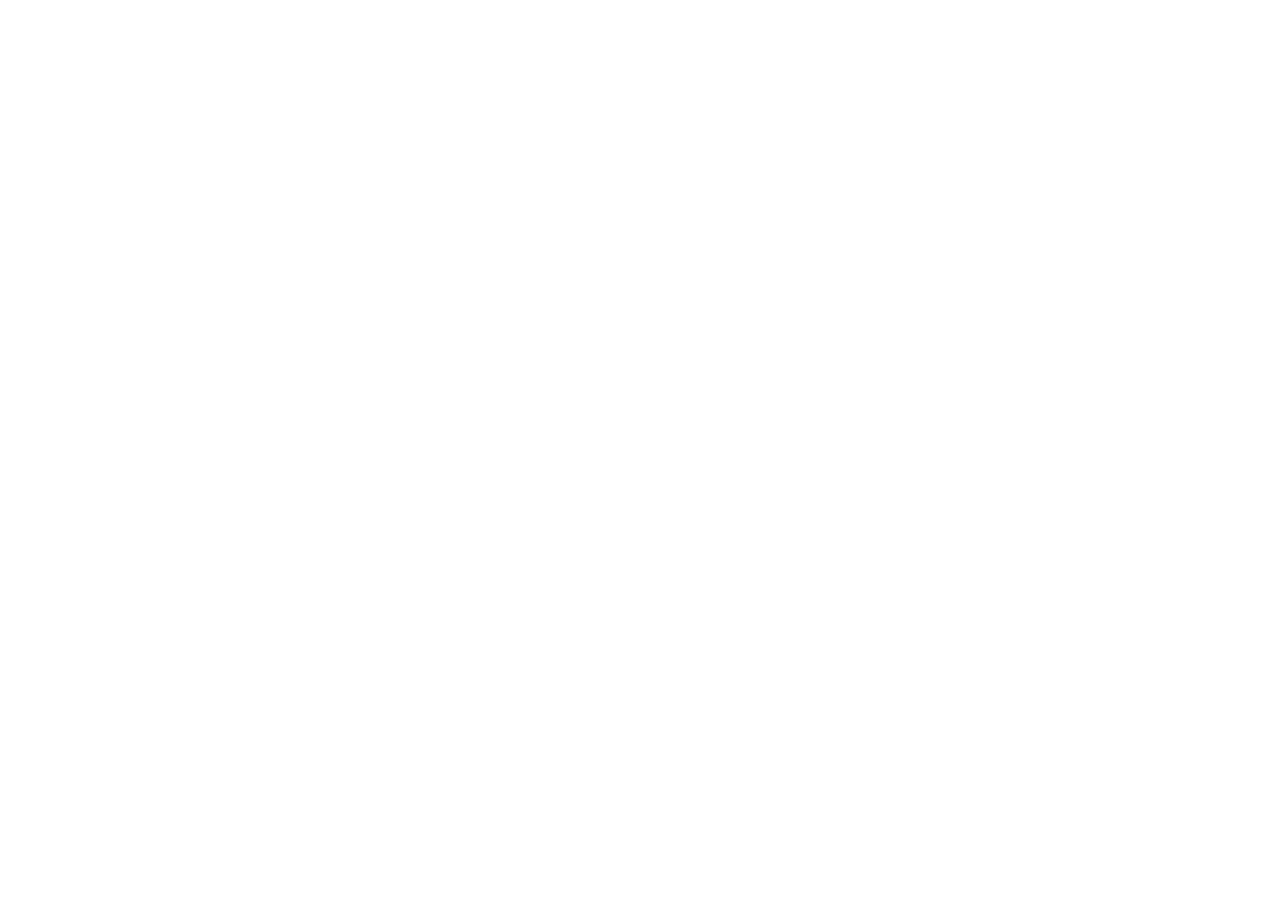
==== index.html @ 4ef90c56 "firstCommit" ====
<!DOCTYPE html>
<html lang="en">
<head>
    <meta charset="UTF-8">
    <meta name="viewport" content="width=device-width, initial-scale=1.0">
    <link rel="stylesheet" href="style.css">
    <script src="main.js"></script>
    <title>Daily Quotes</title>
</head>
<body>
    <!-- <div class="container">
        <img src="assets/128.png" alt="quote-logo"> -->
        <!-- <div id="quote"> -->
            <!-- <p>"All our dreams can come true, if we have the courage to pursue them."</p>
            <h4> Walt Disney</h4> -->
        <!-- </div> -->
        <!-- <div>
            <button id="newQuoteButton">New Quote</button>
        </div>
    </div> -->
    
</body>
</html>
---- style.css ----
body {
    font-family: 'Courier New', Courier, monospace;
}

.container {
    background-color: rgb(219, 219, 238);
    text-align: center;
    width: 350px;
    height: 280px;
    margin: 10px;
    padding: 10px;
}

#quote {
    padding: 10px;
}

img {
    padding-top: 10px;
    width: 4rem;
}

button {
    background-color: #007bff;
    width: 35%;
    height: 2rem;
    border-style: none;
    border-radius: 0.25rem;
    cursor: pointer;
    padding: 0px 10px;
    transition: 0.1s;
}

button {
    color: #fff;
    font-size: medium;
}
button:hover {
    background-color: #4ba0fa;
    /* color: white; */
  }
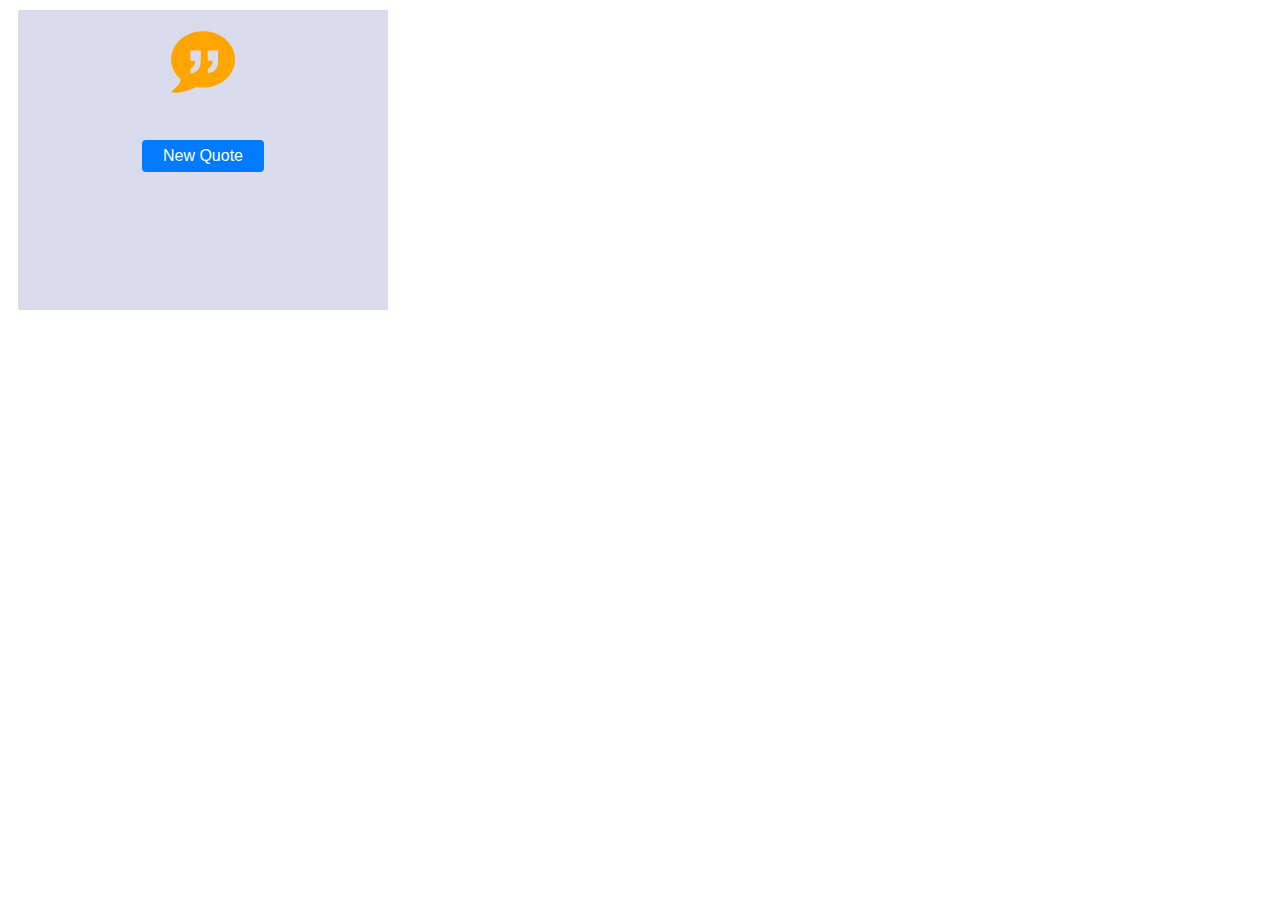
==== commit b3d2ae4a: "quotes" ====
--- a/index.html
+++ b/index.html
@@ -4,20 +4,19 @@
     <meta charset="UTF-8">
     <meta name="viewport" content="width=device-width, initial-scale=1.0">
     <link rel="stylesheet" href="style.css">
-    <script src="main.js"></script>
+    
     <title>Daily Quotes</title>
 </head>
 <body>
-    <!-- <div class="container">
-        <img src="assets/128.png" alt="quote-logo"> -->
-        <!-- <div id="quote"> -->
-            <!-- <p>"All our dreams can come true, if we have the courage to pursue them."</p>
-            <h4> Walt Disney</h4> -->
-        <!-- </div> -->
-        <!-- <div>
+    <div class="container">
+        <img src="assets/128.png" alt="quote-logo">
+        <div id="quote"> </div>
+        <h4 id ='author'></h4>
+        <div>
             <button id="newQuoteButton">New Quote</button>
         </div>
-    </div> -->
+    </div>
     
 </body>
+<script src="main.js"></script>
 </html>